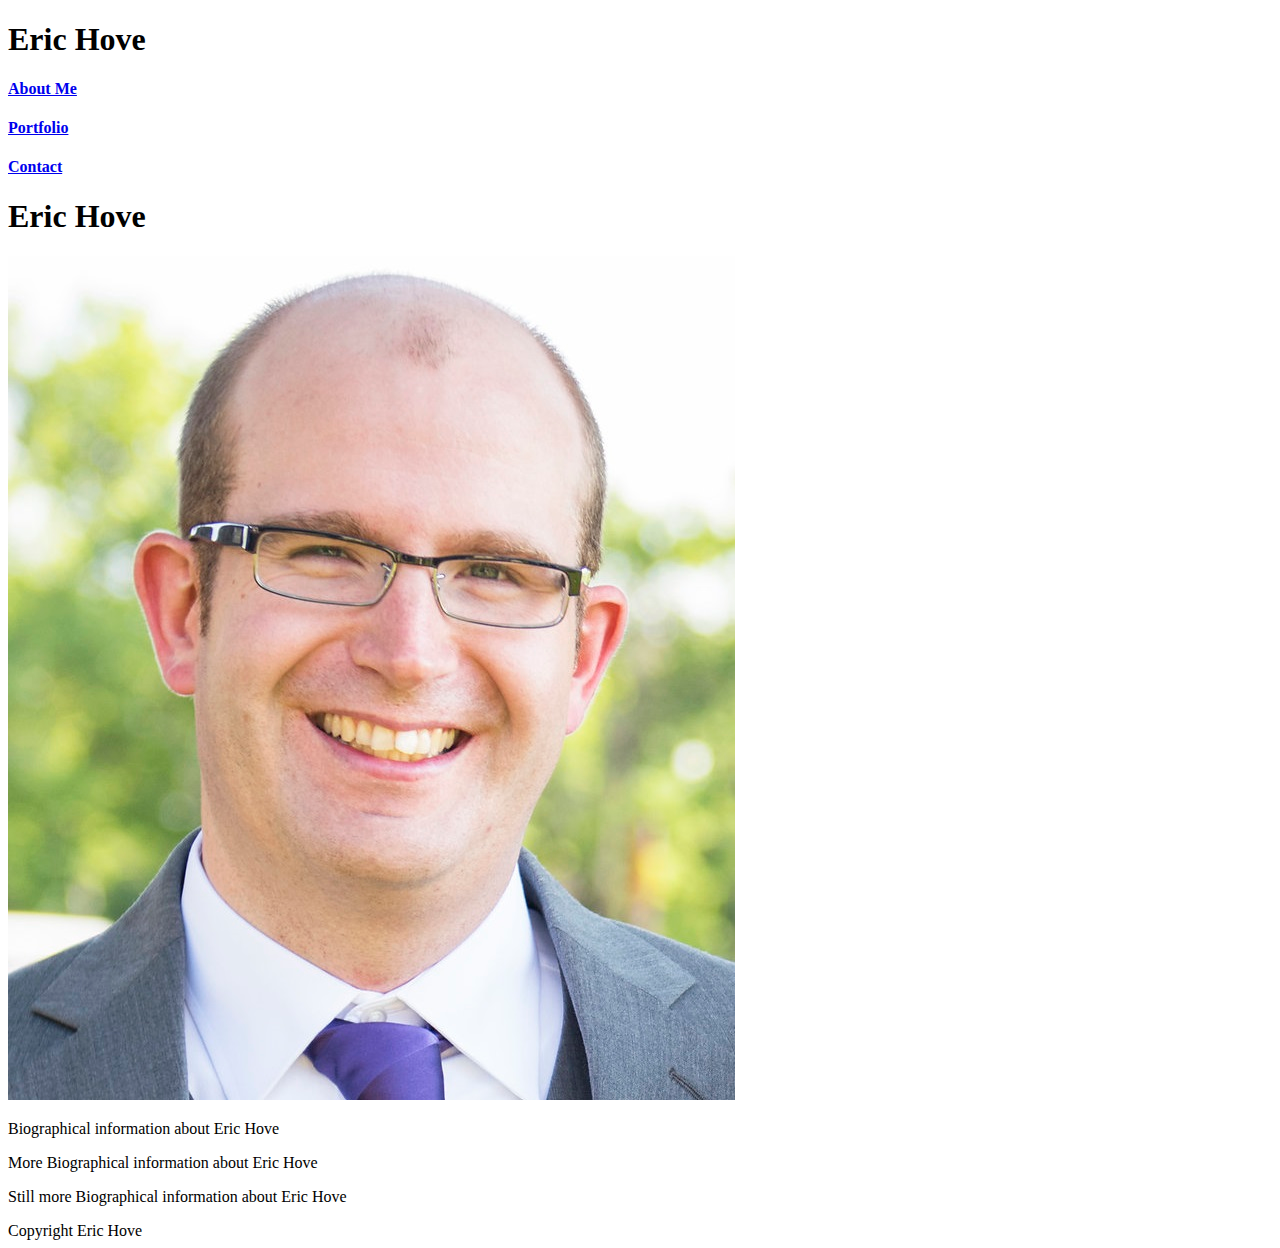
==== index.html @ 4d3430d2 "Small update to the title of index.html" ====
<!DOCTYPE html>
<html lang="en-us">
<head>
    <meta charset="utf-8" />
    <title>Eric Hove: About Me</title>
    <link rel="stylesheet" type="text/css" href="/assets/css/style.css" />   
</head>
<body>
    <!--This is the navigatio bar-->
    <header>
        <h1 class= "MyNameBig">Eric Hove</h1>
        <h4 class= "NavLinks"><a href="index.html">About Me</a></h4>
        <h4 class="NavLinks"><a href="portfolio.html">Portfolio</a></h4>
        <h4 class="NavLinks"><a href="contact.html">Contact</a></h4>
    </header>

    <!--For the content section of the About Me page-->
    <div class="wrapper">
        <h1 class="ContentHeader">Eric Hove</h1>
        <section>
            <!--Picture of me goes here-->
            <aside>
                <img src="assets/images/Eric_Headshot.jpg" alt="Eric Hove">
            </aside>
            <!--Biographical information about me goes here-->
            <p>Biographical information about Eric Hove</p>
            <p>More Biographical information about Eric Hove</p>
            <p>Still more Biographical information about Eric Hove</p>
        </section>
    </div>

    <!--The footer-->
    <footer>
        Copyright Eric Hove
    </footer>
    
</body>
</html>
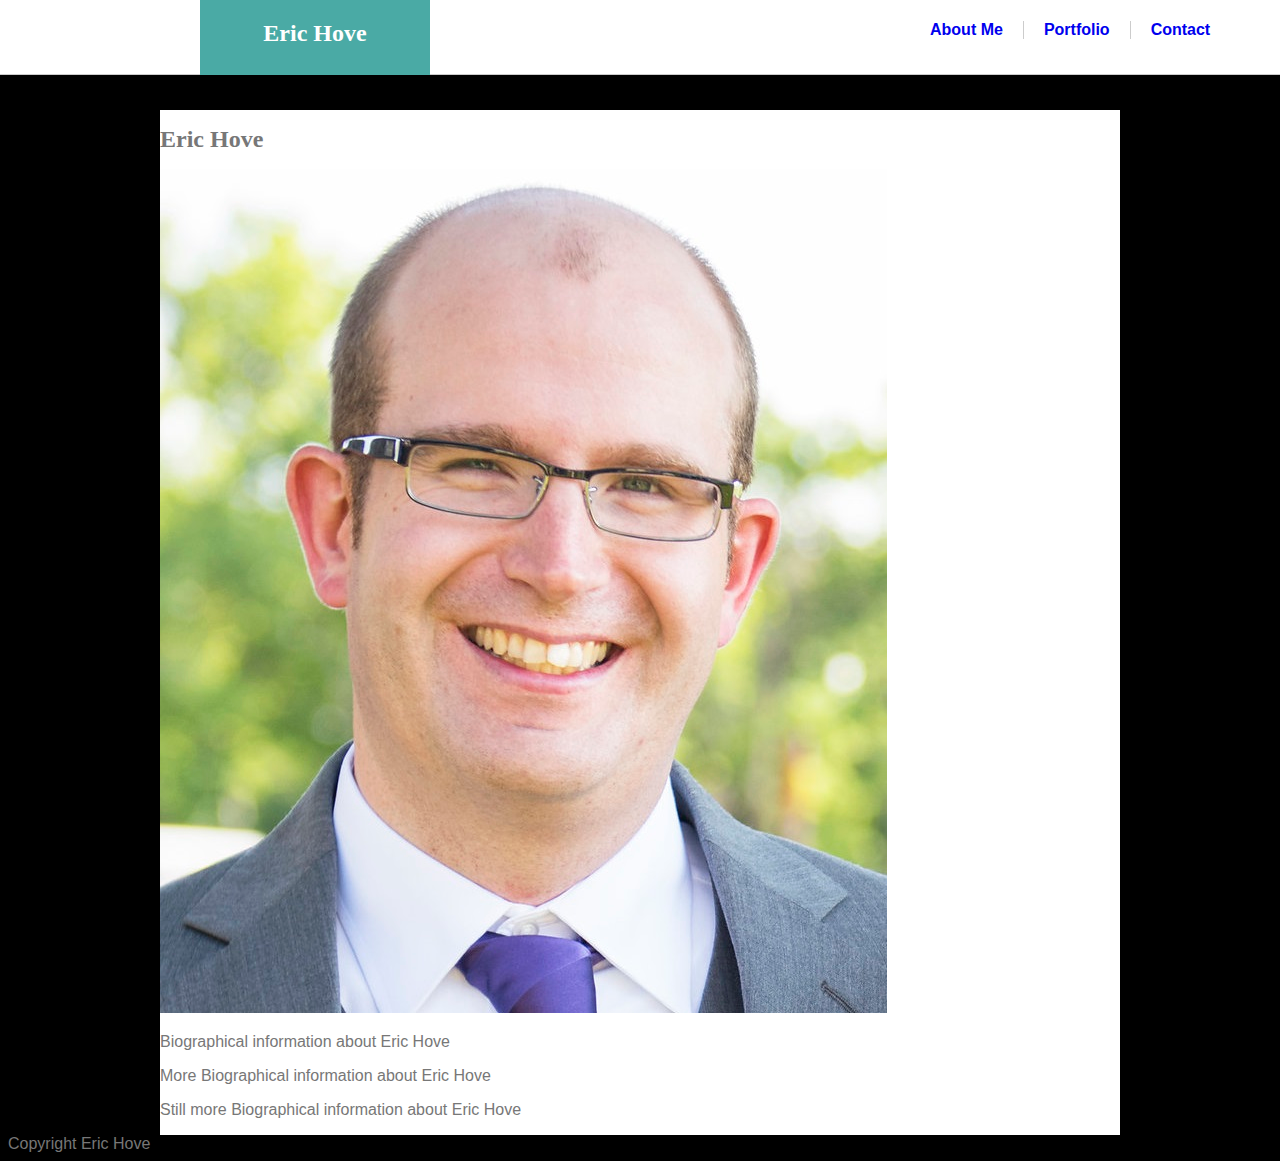
==== commit 0bf9d78c: "First attempt at styling in css. May need to make a separate nav bar to address the non-center issue" ====
--- a/index.html
+++ b/index.html
@@ -3,15 +3,15 @@
 <head>
     <meta charset="utf-8" />
     <title>Eric Hove: About Me</title>
-    <link rel="stylesheet" type="text/css" href="/assets/css/style.css" />   
+    <link rel="stylesheet" type="text/css" href="assets/css/style.css" >   
 </head>
 <body>
-    <!--This is the navigatio bar-->
+    <!--This is the navigation bar-->
     <header>
         <h1 class= "MyNameBig">Eric Hove</h1>
-        <h4 class= "NavLinks"><a href="index.html">About Me</a></h4>
-        <h4 class="NavLinks"><a href="portfolio.html">Portfolio</a></h4>
-        <h4 class="NavLinks"><a href="contact.html">Contact</a></h4>
+        <h4 class= "NavLinks" id="AboutMe"><a href="index.html">About Me</a></h4>
+        <h4 class="NavLinks" id="Portfolio"><a href="portfolio.html">Portfolio</a></h4>
+        <h4 class="NavLinks" id="Contact"><a href="contact.html">Contact</a></h4>
     </header>
 
     <!--For the content section of the About Me page-->
--- a/assets/css/style.css
+++ b/assets/css/style.css
@@ -0,0 +1,67 @@
+* {
+    box-sizing: border-box;
+}
+
+body{
+    background-color: black;
+    font-family: 'Arial', 'Helvetica Neue', Helvetica, sans-serif;
+    color: #777777;
+}
+
+header {
+    width: 100%;
+    float: left;
+    background-color:#ffffff;
+    margin: 0;
+    position: absolute;
+    left: 0;
+    top: 0;
+    height: 75px;
+    border-bottom: solid 1px #cccccc;
+}
+
+.MyNameBig {
+    width: 230px;
+    height: 75px;
+    float: left;
+    background-color:#4aaaa5; 
+    color: white;
+    text-align: center;
+    margin: 0 500px 0 200px;
+    padding-top: 20px;
+}
+
+.NavLinks {
+    float: left;
+}
+
+#AboutMe {
+    padding-right: 20px;
+    border-right: solid 1px #cccccc;
+}
+
+#Portfolio {
+    padding-left: 20px;
+    padding-right: 20px;
+    border-right: solid 1px #cccccc;
+}
+
+#Contact {
+    padding-left: 20px;
+}
+.wrapper {
+    clear: both;
+    overflow: auto;
+    width: 960px;
+    margin:  110px auto 0 auto;
+    background-color: #ffffff;
+}
+
+a {
+    text-decoration: none; /*Removes the underlining of links */
+}
+
+h1 {
+    font-family: 'Georgia', Times, 'Times New Roman', serif;
+    font-size: 24px;
+}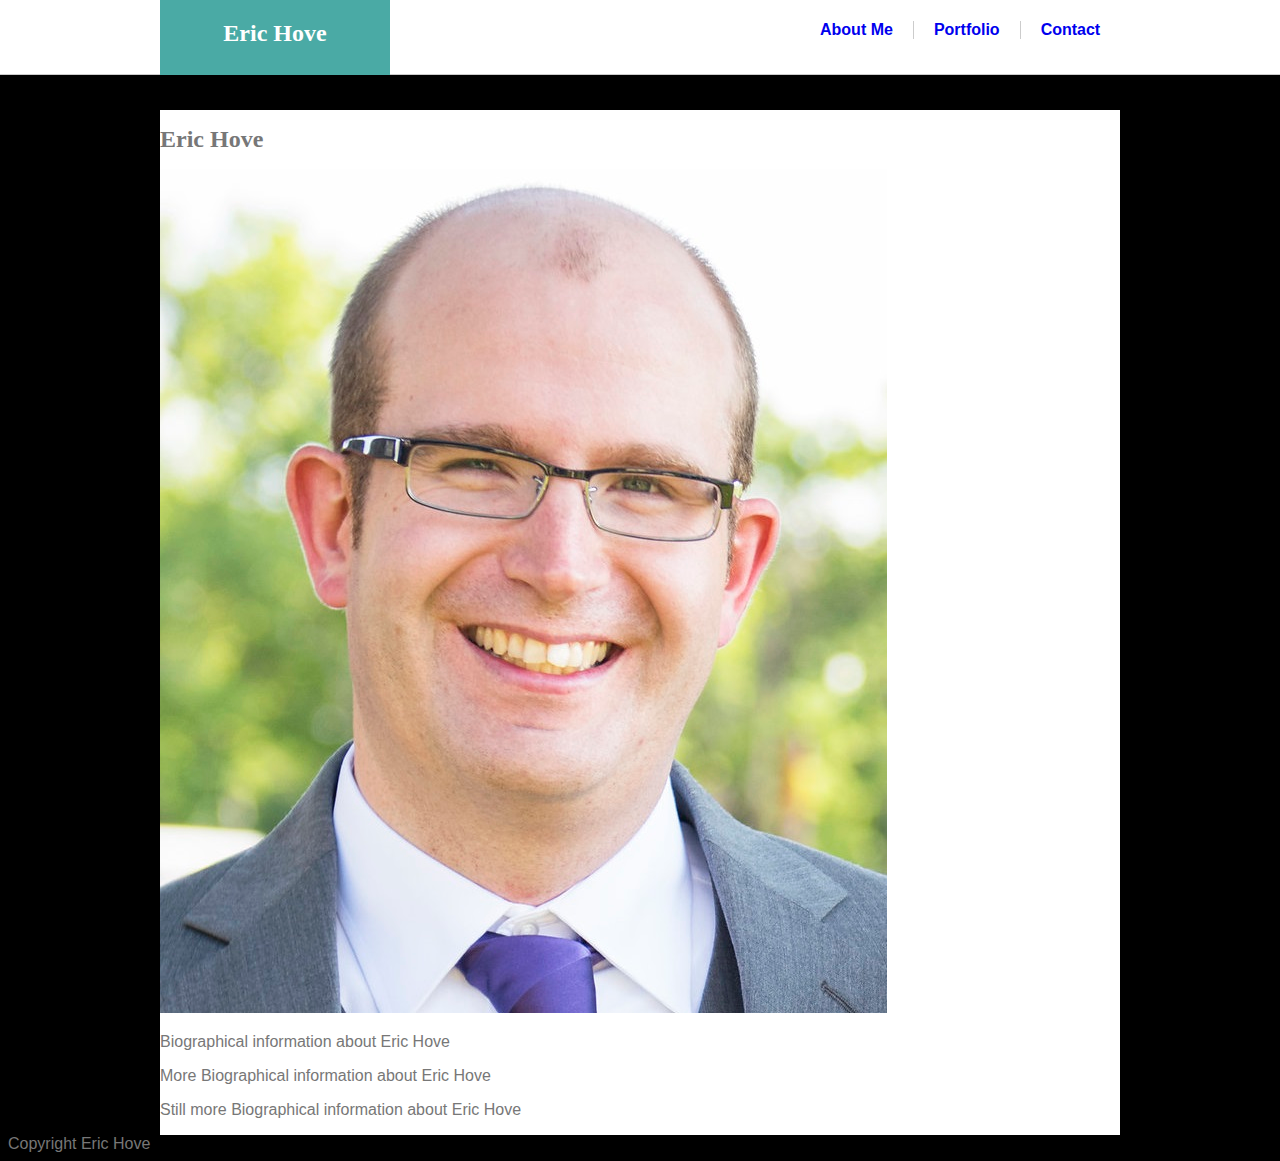
==== commit 581dbe8e: "Figured how to center the nav bar mostly" ====
--- a/index.html
+++ b/index.html
@@ -6,14 +6,14 @@
     <link rel="stylesheet" type="text/css" href="assets/css/style.css" >   
 </head>
 <body>
-    <!--This is the navigation bar-->
     <header>
-        <h1 class= "MyNameBig">Eric Hove</h1>
-        <h4 class= "NavLinks" id="AboutMe"><a href="index.html">About Me</a></h4>
-        <h4 class="NavLinks" id="Portfolio"><a href="portfolio.html">Portfolio</a></h4>
-        <h4 class="NavLinks" id="Contact"><a href="contact.html">Contact</a></h4>
+        <nav>
+            <h1 class= "MyNameBig">Eric Hove</h1>
+            <h4 class= "NavLinks" id="AboutMe"><a href="index.html">About Me</a></h4>
+            <h4 class="NavLinks" id="Portfolio"><a href="portfolio.html">Portfolio</a></h4>
+            <h4 class="NavLinks" id="Contact"><a href="contact.html">Contact</a></h4>
+        </nav>
     </header>
-
     <!--For the content section of the About Me page-->
     <div class="wrapper">
         <h1 class="ContentHeader">Eric Hove</h1>
--- a/assets/css/style.css
+++ b/assets/css/style.css
@@ -20,6 +20,13 @@
     border-bottom: solid 1px #cccccc;
 }
 
+nav {
+    width: 960px;
+    height: 75px;
+    border-bottom: solid 1px #cccccc;
+    margin: 0 auto 0 auto;
+}
+
 .MyNameBig {
     width: 230px;
     height: 75px;
@@ -27,7 +34,7 @@
     background-color:#4aaaa5; 
     color: white;
     text-align: center;
-    margin: 0 500px 0 200px;
+    margin: 0 430px 0 0;
     padding-top: 20px;
 }
 
@@ -49,6 +56,8 @@
 #Contact {
     padding-left: 20px;
 }
+
+
 .wrapper {
     clear: both;
     overflow: auto;
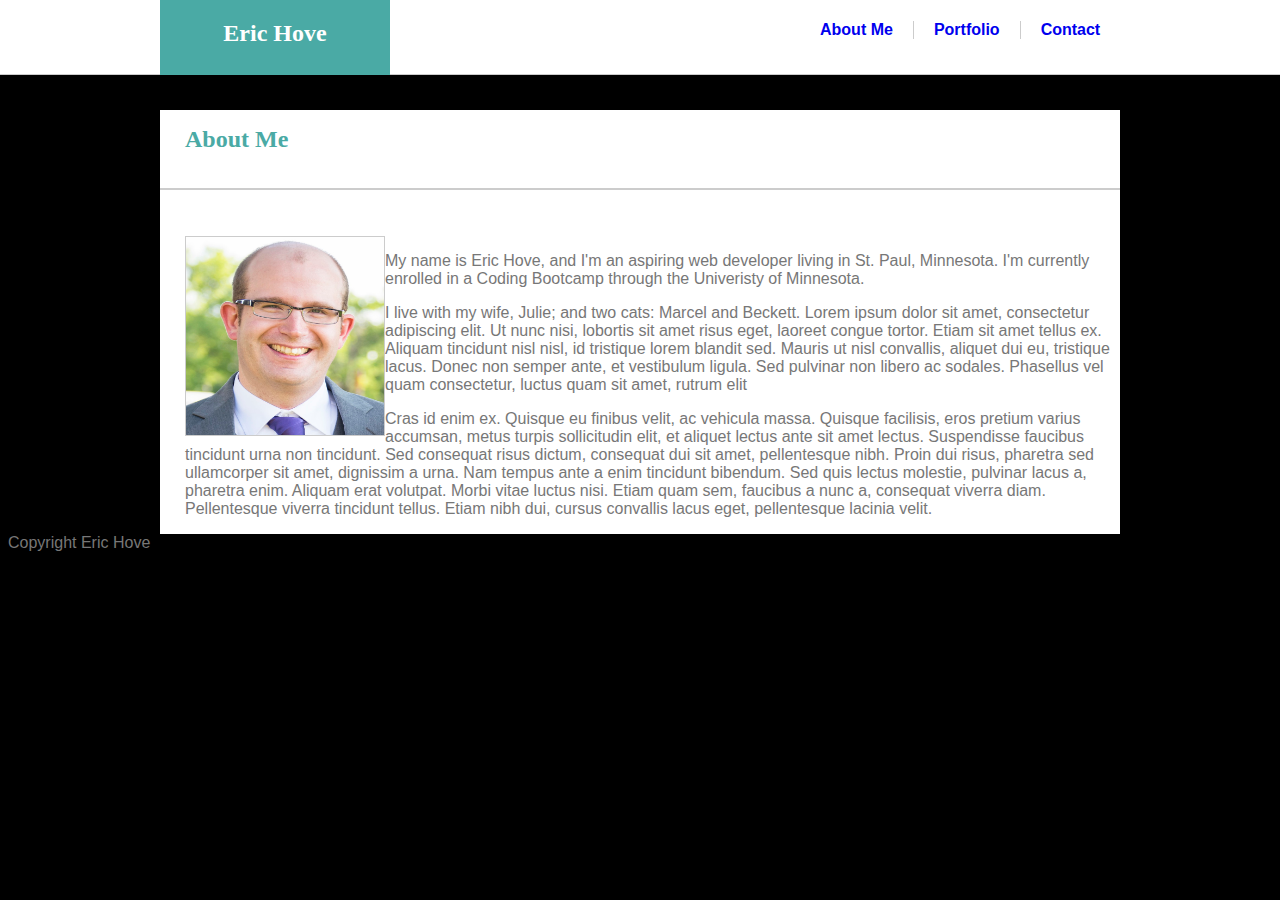
==== commit 42bda29b: "Getting closer on the index.html page and styling" ====
--- a/index.html
+++ b/index.html
@@ -16,17 +16,23 @@
     </header>
     <!--For the content section of the About Me page-->
     <div class="wrapper">
-        <h1 class="ContentHeader">Eric Hove</h1>
+        <h1 class="ContentHeader">About Me</h1>
+
         <section>
+            
             <!--Picture of me goes here-->
-            <aside>
-                <img src="assets/images/Eric_Headshot.jpg" alt="Eric Hove">
-            </aside>
+            <div id="picture">
+                <img id="PictureMe" src="assets/images/Eric_Headshot.jpg" alt="Eric Hove">
+            </div>
+            <div id="parapraphs">
             <!--Biographical information about me goes here-->
-            <p>Biographical information about Eric Hove</p>
-            <p>More Biographical information about Eric Hove</p>
-            <p>Still more Biographical information about Eric Hove</p>
+                <p>My name is Eric Hove, and I'm an aspiring web developer living in St. Paul, Minnesota. I'm currently enrolled in a Coding Bootcamp through the Univeristy of Minnesota.</p>
+                <p>I live with my wife, Julie; and two cats: Marcel and Beckett. Lorem ipsum dolor sit amet, consectetur adipiscing elit. Ut nunc nisi, lobortis sit amet risus eget, laoreet congue tortor. Etiam sit amet tellus ex. Aliquam tincidunt nisl nisl, id tristique lorem blandit sed. Mauris ut nisl convallis, aliquet dui eu, tristique lacus. Donec non semper ante, et vestibulum ligula. Sed pulvinar non libero ac sodales. Phasellus vel quam consectetur, luctus quam sit amet, rutrum elit</p>
+                <p>Cras id enim ex. Quisque eu finibus velit, ac vehicula massa. Quisque facilisis, eros pretium varius accumsan, metus turpis sollicitudin elit, et aliquet lectus ante sit amet lectus. Suspendisse faucibus tincidunt urna non tincidunt. Sed consequat risus dictum, consequat dui sit amet, pellentesque nibh. Proin dui risus, pharetra sed ullamcorper sit amet, dignissim a urna. Nam tempus ante a enim tincidunt bibendum. Sed quis lectus molestie, pulvinar lacus a, pharetra enim. Aliquam erat volutpat. Morbi vitae luctus nisi. Etiam quam sem, faucibus a nunc a, consequat viverra diam. Pellentesque viverra tincidunt tellus. Etiam nibh dui, cursus convallis lacus eget, pellentesque lacinia velit.</p>
+            </div>
+            
         </section>
+
     </div>
 
     <!--The footer-->
--- a/assets/css/style.css
+++ b/assets/css/style.css
@@ -73,4 +73,38 @@
 h1 {
     font-family: 'Georgia', Times, 'Times New Roman', serif;
     font-size: 24px;
+}
+
+.ContentHeader {
+    color: #4aaaa5;
+    border-bottom: solid 2px #cccccc;
+    padding-bottom: 35px;
+    padding-left: 25px;
+}
+
+section {
+    padding-top: 30px;
+    padding-left: 25px;
+}
+
+
+#PictureMe {
+    width: 200px;
+    height: 200px;
+    border: 1px solid #cccccc;
+    overflow: hidden;
+    float: left;
+    
+}
+
+#paragraphs {
+    float: left;
+    margin-left: 20px;
+    margin-top: 0px;
+}
+
+
+footer {
+    clear: both;
+    overflow: auto;
 }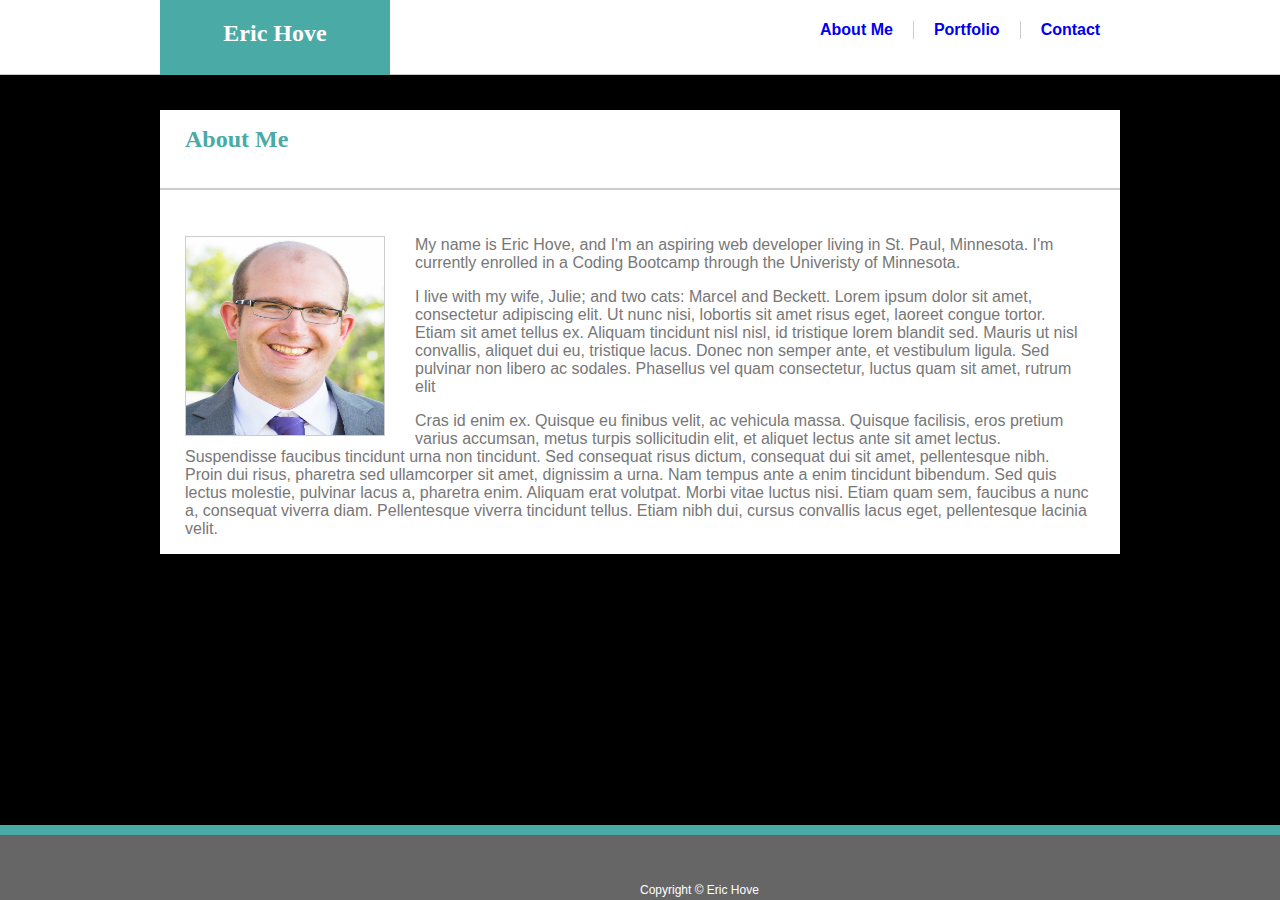
==== commit 14fb22bc: "last commit of the night" ====
--- a/index.html
+++ b/index.html
@@ -19,17 +19,15 @@
         <h1 class="ContentHeader">About Me</h1>
 
         <section>
+           
+            <img id="PictureMe" src="assets/images/Eric_Headshot.jpg" alt="Eric Hove">
             
-            <!--Picture of me goes here-->
-            <div id="picture">
-                <img id="PictureMe" src="assets/images/Eric_Headshot.jpg" alt="Eric Hove">
-            </div>
-            <div id="parapraphs">
+
             <!--Biographical information about me goes here-->
                 <p>My name is Eric Hove, and I'm an aspiring web developer living in St. Paul, Minnesota. I'm currently enrolled in a Coding Bootcamp through the Univeristy of Minnesota.</p>
                 <p>I live with my wife, Julie; and two cats: Marcel and Beckett. Lorem ipsum dolor sit amet, consectetur adipiscing elit. Ut nunc nisi, lobortis sit amet risus eget, laoreet congue tortor. Etiam sit amet tellus ex. Aliquam tincidunt nisl nisl, id tristique lorem blandit sed. Mauris ut nisl convallis, aliquet dui eu, tristique lacus. Donec non semper ante, et vestibulum ligula. Sed pulvinar non libero ac sodales. Phasellus vel quam consectetur, luctus quam sit amet, rutrum elit</p>
                 <p>Cras id enim ex. Quisque eu finibus velit, ac vehicula massa. Quisque facilisis, eros pretium varius accumsan, metus turpis sollicitudin elit, et aliquet lectus ante sit amet lectus. Suspendisse faucibus tincidunt urna non tincidunt. Sed consequat risus dictum, consequat dui sit amet, pellentesque nibh. Proin dui risus, pharetra sed ullamcorper sit amet, dignissim a urna. Nam tempus ante a enim tincidunt bibendum. Sed quis lectus molestie, pulvinar lacus a, pharetra enim. Aliquam erat volutpat. Morbi vitae luctus nisi. Etiam quam sem, faucibus a nunc a, consequat viverra diam. Pellentesque viverra tincidunt tellus. Etiam nibh dui, cursus convallis lacus eget, pellentesque lacinia velit.</p>
-            </div>
+           
             
         </section>
 
@@ -37,7 +35,7 @@
 
     <!--The footer-->
     <footer>
-        Copyright Eric Hove
+        <div id="copyright">Copyright &copy; Eric Hove</div>
     </footer>
     
 </body>
--- a/assets/css/style.css
+++ b/assets/css/style.css
@@ -10,7 +10,6 @@
 
 header {
     width: 100%;
-    float: left;
     background-color:#ffffff;
     margin: 0;
     position: absolute;
@@ -94,12 +93,12 @@
     border: 1px solid #cccccc;
     overflow: hidden;
     float: left;
+    margin-right: 30px;
     
 }
 
-#paragraphs {
-    float: left;
-    margin-left: 20px;
+p {
+    margin-right: 30px;
     margin-top: 0px;
 }
 
@@ -107,4 +106,22 @@
 footer {
     clear: both;
     overflow: auto;
+    width: 100%;
+    background-color: #666666;
+    min-height: 75px;
+    max-height: 75px;
+    position: absolute;
+    left: 0;
+    bottom: 0;
+    border-top: #4aaaa5 solid 10px;
+    
+}
+
+#copyright {
+    text-align: center;
+    font-size: 12px;
+    position: absolute;
+    bottom: 5%;
+    left: 50%;
+    color: white;
 }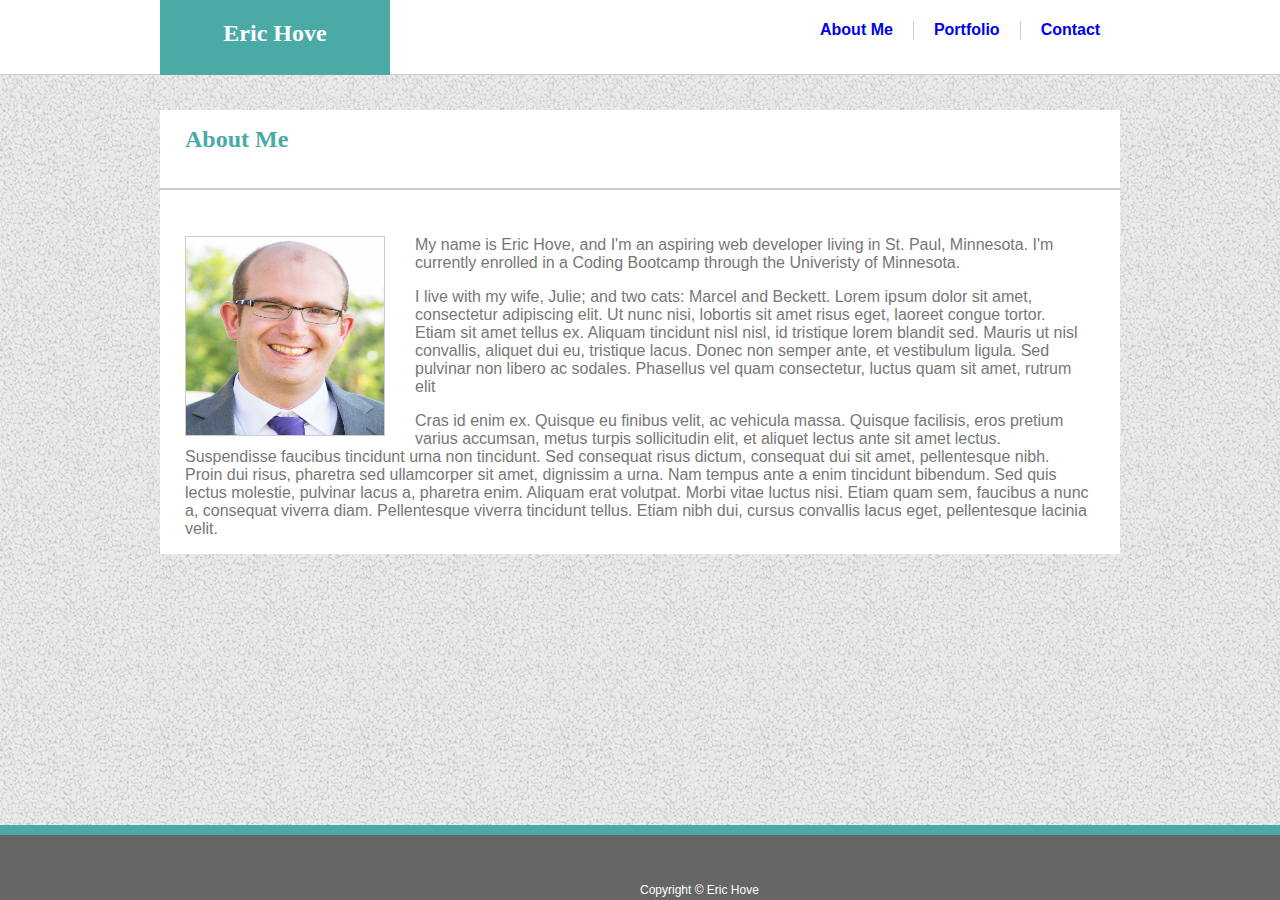
==== commit 14b4909b: "got the footer figured out. commented more of the code. looks good to me. Need to change my text in " ====
--- a/index.html
+++ b/index.html
@@ -3,6 +3,7 @@
 <head>
     <meta charset="utf-8" />
     <title>Eric Hove: About Me</title>
+    <!--Need to link the clear css at some point in the future. Will require me to restyle everything-->
     <link rel="stylesheet" type="text/css" href="assets/css/style.css" >   
 </head>
 <body>
@@ -35,8 +36,8 @@
 
     <!--The footer-->
     <footer>
-        <div id="copyright">Copyright &copy; Eric Hove</div>
+            <div id="copyright">Copyright &copy; Eric Hove</div>
     </footer>
-    
+
 </body>
 </html>--- a/assets/css/style.css
+++ b/assets/css/style.css
@@ -2,12 +2,16 @@
     box-sizing: border-box;
 }
 
+
+/*Styling the body default */
 body{
-    background-color: black;
     font-family: 'Arial', 'Helvetica Neue', Helvetica, sans-serif;
     color: #777777;
+    background-image: url("../images/gravel.png");
 }
 
+
+/*Styling the header */
 header {
     width: 100%;
     background-color:#ffffff;
@@ -19,6 +23,7 @@
     border-bottom: solid 1px #cccccc;
 }
 
+/*Styling the nav bar, overlays the header */
 nav {
     width: 960px;
     height: 75px;
@@ -26,6 +31,7 @@
     margin: 0 auto 0 auto;
 }
 
+/*Styling my name on all pages */
 .MyNameBig {
     width: 230px;
     height: 75px;
@@ -37,10 +43,12 @@
     padding-top: 20px;
 }
 
+/*Making the Navigation Links float left, might not even need this */
 .NavLinks {
     float: left;
 }
 
+/* This appears to be vestigal from an earlier commit */
 #AboutMe {
     padding-right: 20px;
     border-right: solid 1px #cccccc;
@@ -56,24 +64,28 @@
     padding-left: 20px;
 }
 
-
-.wrapper {
+/* Styles the wrapper box */
+div.wrapper {
     clear: both;
     overflow: auto;
     width: 960px;
-    margin:  110px auto 0 auto;
+    margin:  110px auto 100px auto;
     background-color: #ffffff;
+    ;
 }
 
+/*Styles links */
 a {
     text-decoration: none; /*Removes the underlining of links */
 }
 
+/*Styles header 1 */
 h1 {
     font-family: 'Georgia', Times, 'Times New Roman', serif;
     font-size: 24px;
 }
 
+/*Styles the big text in the wrapper box */
 .ContentHeader {
     color: #4aaaa5;
     border-bottom: solid 2px #cccccc;
@@ -81,12 +93,13 @@
     padding-left: 25px;
 }
 
+/*Set defalt styling for section */
 section {
     padding-top: 30px;
     padding-left: 25px;
 }
 
-
+/* Styles the picture of me on index.html */
 #PictureMe {
     width: 200px;
     height: 200px;
@@ -97,12 +110,61 @@
     
 }
 
+/*Sets defaul styles for paragraphs */
 p {
     margin-right: 30px;
     margin-top: 0px;
 }
 
+/*Set the styling for the image gallery on portfolio.htm */
+div.gallery {
+    float: left;
+    margin-right: 40px;
+    margin-bottom: 30px;
+    text-align: center;
+    position: relative;
+}
 
+div.description {
+    background-color: #4aaaa5;
+    color: white;
+    position: absolute;
+    bottom: 20px;
+    left: 0;
+    width: 275px;
+    height: 65px;
+    padding-top: 25px;
+}
+
+
+/*Styling the name and email form boxes on contact.html */
+input[type=text], input[type=email]  {
+    width: 85%;
+    color: #777777;
+}
+
+/*Styling the message form box on contact.html.
+Not sure why I ended up having to set the font-family for textarea separately */
+textarea {
+    width:85%;
+    height: 130px;
+    color: #777777;
+    font-family: 'Arial', 'Helvetica Neue', Helvetica, sans-serif;
+}
+
+/*Styling the submit button on contact.html */
+input[type=button] {
+    background-color: #4aaaa5;
+    color: white;
+    width: 75px;
+    height: 30px;
+    margin-top: 15px;
+    margin-bottom: 15px;
+    border: none;
+}
+
+
+/*Styling the footer */
 footer {
     clear: both;
     overflow: auto;
@@ -110,13 +172,15 @@
     background-color: #666666;
     min-height: 75px;
     max-height: 75px;
-    position: absolute;
+    position: fixed;
     left: 0;
     bottom: 0;
     border-top: #4aaaa5 solid 10px;
+    margin-top: 75px;
     
 }
 
+/*Styling the copyright information that rests in the footer */
 #copyright {
     text-align: center;
     font-size: 12px;
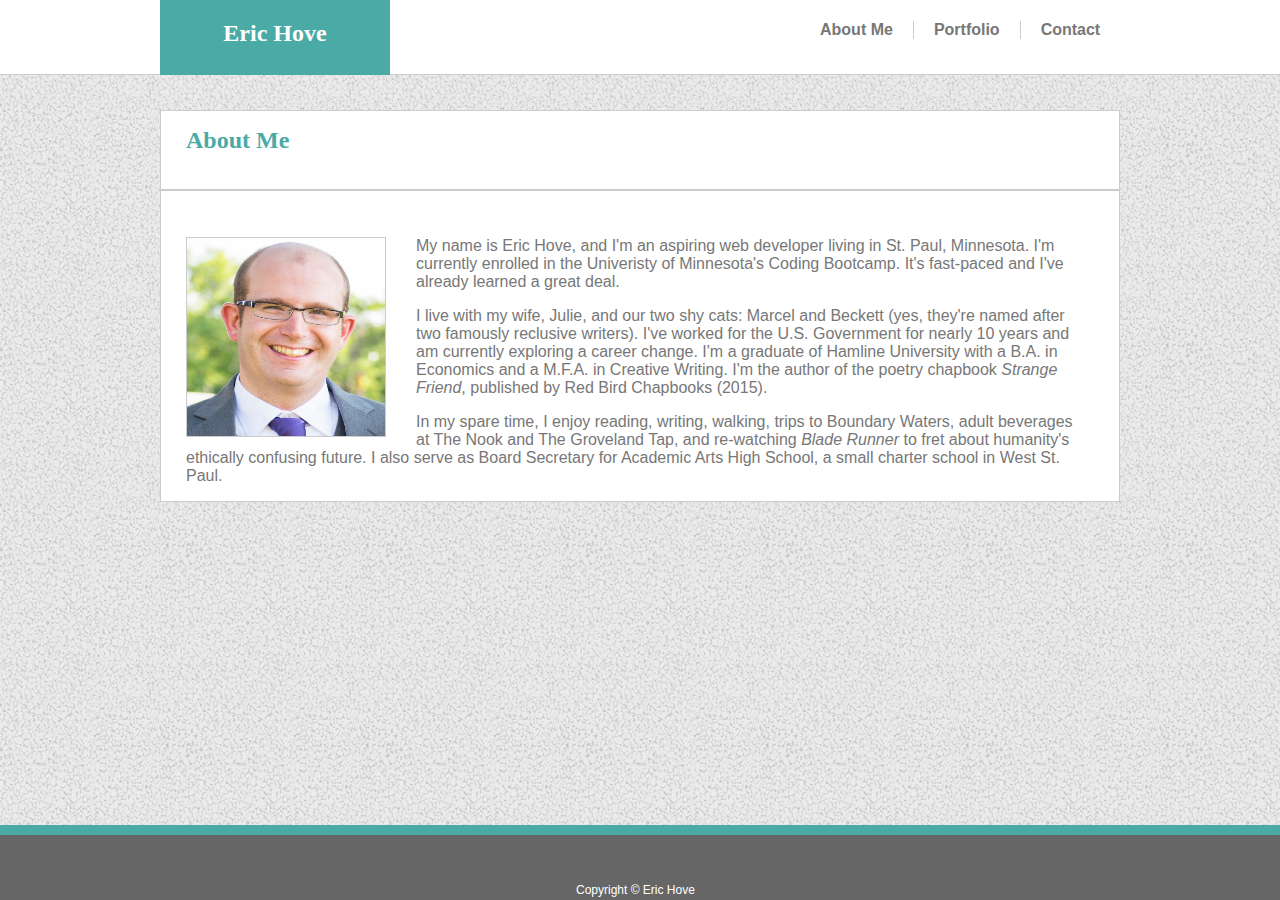
==== commit 302f6b77: "Final commit for the homework. About as good as it's going to get" ====
--- a/index.html
+++ b/index.html
@@ -3,7 +3,7 @@
 <head>
     <meta charset="utf-8" />
     <title>Eric Hove: About Me</title>
-    <!--Need to link the clear css at some point in the future. Will require me to restyle everything-->
+    <!--Need to link the reset css at some point in the future. Will require me to restyle everything-->
     <link rel="stylesheet" type="text/css" href="assets/css/style.css" >   
 </head>
 <body>
@@ -25,9 +25,9 @@
             
 
             <!--Biographical information about me goes here-->
-                <p>My name is Eric Hove, and I'm an aspiring web developer living in St. Paul, Minnesota. I'm currently enrolled in a Coding Bootcamp through the Univeristy of Minnesota.</p>
-                <p>I live with my wife, Julie; and two cats: Marcel and Beckett. Lorem ipsum dolor sit amet, consectetur adipiscing elit. Ut nunc nisi, lobortis sit amet risus eget, laoreet congue tortor. Etiam sit amet tellus ex. Aliquam tincidunt nisl nisl, id tristique lorem blandit sed. Mauris ut nisl convallis, aliquet dui eu, tristique lacus. Donec non semper ante, et vestibulum ligula. Sed pulvinar non libero ac sodales. Phasellus vel quam consectetur, luctus quam sit amet, rutrum elit</p>
-                <p>Cras id enim ex. Quisque eu finibus velit, ac vehicula massa. Quisque facilisis, eros pretium varius accumsan, metus turpis sollicitudin elit, et aliquet lectus ante sit amet lectus. Suspendisse faucibus tincidunt urna non tincidunt. Sed consequat risus dictum, consequat dui sit amet, pellentesque nibh. Proin dui risus, pharetra sed ullamcorper sit amet, dignissim a urna. Nam tempus ante a enim tincidunt bibendum. Sed quis lectus molestie, pulvinar lacus a, pharetra enim. Aliquam erat volutpat. Morbi vitae luctus nisi. Etiam quam sem, faucibus a nunc a, consequat viverra diam. Pellentesque viverra tincidunt tellus. Etiam nibh dui, cursus convallis lacus eget, pellentesque lacinia velit.</p>
+                <p>My name is Eric Hove, and I'm an aspiring web developer living in St. Paul, Minnesota. I'm currently enrolled in the Univeristy of Minnesota's Coding Bootcamp. It's fast-paced and I've already learned a great deal.</p>
+                <p>I live with my wife, Julie, and our two shy cats: Marcel and Beckett (yes, they're named after two famously reclusive writers). I've worked for the U.S. Government for nearly 10 years and am currently exploring a career change. I'm a graduate of Hamline University with a B.A. in Economics and a M.F.A. in Creative Writing. I'm the author of the poetry chapbook <i><a href="http://www.redbirdchapbooks.com/content/strange-friend">Strange Friend</a></i>, published by Red Bird Chapbooks (2015).</p>
+                <p>In my spare time, I enjoy reading, writing, walking, trips to Boundary Waters, adult beverages at The Nook and The Groveland Tap, and re-watching <i>Blade Runner</i> to fret about humanity's ethically confusing future. I also serve as Board Secretary for Academic Arts High School, a small charter school in West St. Paul.</p>
            
             
         </section>
--- a/assets/css/style.css
+++ b/assets/css/style.css
@@ -71,12 +71,18 @@
     width: 960px;
     margin:  110px auto 100px auto;
     background-color: #ffffff;
-    ;
+    border: 1px solid #cccccc;
 }
 
 /*Styles links */
 a {
     text-decoration: none; /*Removes the underlining of links */
+    color: inherit;
+}
+
+/*Styling a pseudo-class */
+a:hover{
+    color: #4aaaa5;
 }
 
 /*Styles header 1 */
@@ -97,6 +103,7 @@
 section {
     padding-top: 30px;
     padding-left: 25px;
+
 }
 
 /* Styles the picture of me on index.html */
@@ -117,14 +124,19 @@
 }
 
 /*Set the styling for the image gallery on portfolio.htm */
+/*For the gallery boxes */
 div.gallery {
     float: left;
     margin-right: 40px;
     margin-bottom: 30px;
     text-align: center;
     position: relative;
-}
-
+    width: 277px;
+    height: 202px;
+    border: 1px solid #cccccc;
+}
+
+/*For the labels on the gallery boxes */
 div.description {
     background-color: #4aaaa5;
     color: white;
@@ -186,6 +198,6 @@
     font-size: 12px;
     position: absolute;
     bottom: 5%;
-    left: 50%;
+    left: 45%;
     color: white;
 }